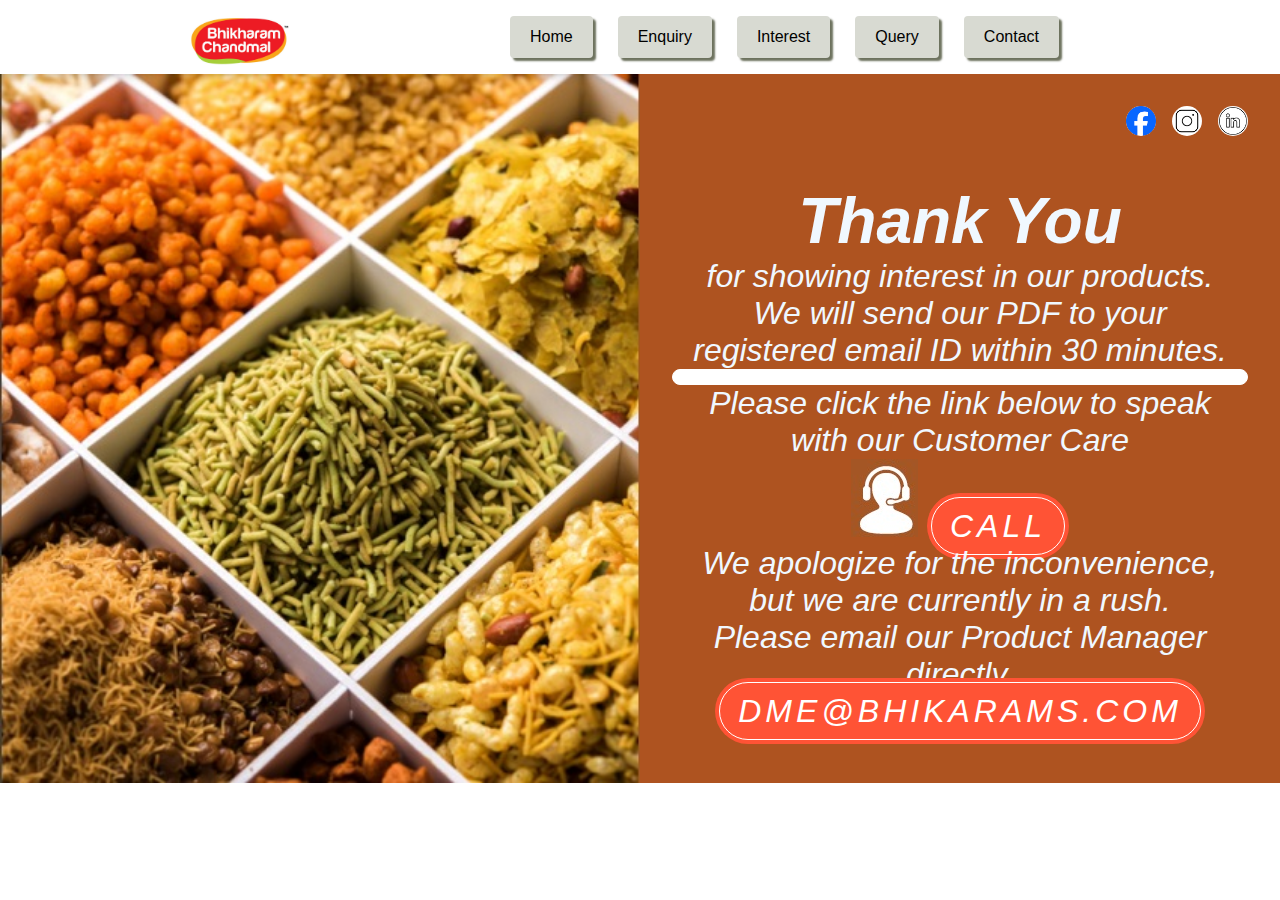
==== index.html @ 6e8d75cb ".." ====
<!DOCTYPE html>
<html lang="en">
  <head>
    <meta charset="UTF-8" />
    <meta name="viewport" content="width=device-width, initial-scale=1.0" />
    <link
      href="https://cdn.jsdelivr.net/npm/bootstrap@5.3.2/dist/css/bootstrap.min.css"
      rel="stylesheet"
      integrity="sha384-T3c6CoIi6uLrA9TneNEoa7RxnatzjcDSCmG1MXxSR1GAsXEV/Dwwykc2MPK8M2HN"
      crossorigin="anonymous"
    />
    <link
      rel="stylesheet"
      href="https://cdn.jsdelivr.net/npm/swiper@11/swiper-bundle.min.css"
    />
    <link rel="stylesheet" href="css/style.css" />
    <link rel="stylesheet" href="css/media.css" />
    <title>Bikaram Chandimal</title>
  </head>
  <body>
    <div class="header">
      <div class="logo">
        <a href="index.html">
          <img src="./Images/Bikaram chandmal.jpeg" alt=""
        /></a>
      </div>
      <nav class="nav">
        <a class="nav__link" href="./index.html">Home</a>
        <a class="nav__link" href="./page 2.html">Enquiry</a>
        <a class="nav__link" href="./page 3.html">Interest</a>
        <a class="nav__link" href="./page 4.html">Query</a>
        <a class="nav__link" href="./page 5.html">Contact</a>
      </nav>
    </div>
    <section class="section section-hero">
      <div class="hero-left">
        <img src="./Images/Basic.jpg" alt="" />
      </div>
      <div class="hero-right">
        <div class="hero-right_img">
          <img src="./Images/Fb.png" alt="" img height="30px" width="30px" />
          <img
            src="./Images/insta.png"
            alt=""
            img
            height="30px"
            width="30px"
            border-radius="30px"
          />
          <img
            src="./Images/linkedin.png"
            alt=""
            img
            height="30px"
            width="30px"
          />
        </div>
        <div class="hero-right--content">
          <h1>Thank You</h1>
          <p class="subtext">
            for showing interest in our products.<br />
            We will send our PDF to your<br />
            registered email ID within 30 minutes.
          </p>
          <hr class="thick-line" color="white" />
          <p class="cta-text">
            Please click the link below to speak<br />
            with our Customer Care
          </p>
          <img src="./Images/headphone.jpg" alt="" />
          <a href="+917278160687" class="button-cta">call</a>
          <p>
            We apologize for the inconvenience,<br />
            but we are currently in a rush.
            <br />
            Please email our Product Manager directly.
          </p>
          <a href="mailto:dme@bhikarams.com" class="button-cta">
            dme@bhikarams.com
          </a>
        </div>
      </div>
    </section>
    <script
      src="https://cdn.jsdelivr.net/npm/bootstrap@5.3.2/dist/js/bootstrap.bundle.min.js"
      integrity="sha384-C6RzsynM9kWDrMNeT87bh95OGNyZPhcTNXj1NW7RuBCsyN/o0jlpcV8Qyq46cDfL"
      crossorigin="anonymous"
    ></script>
    <script src="https://cdn.jsdelivr.net/npm/swiper@11/swiper-bundle.min.js"></script>
    <script src="./index.js"></script>
  </body>
</html>
---- css/style.css ----
.header{
  display: flex;
  justify-content: space-evenly;
}
.logo img{
  display: block;
  top: 15px;
  position: relative;
  width: 100px;
  height: 50px;
}
.nav {
  gap: 25px;
  padding: 1em 2em;
  display: flex;
  justify-content: space-around;
  background-color: #ffffff;
}

.nav .nav__link {
  color: currentColor;
  display: inline-block;
  padding: 0.75em 1.25em;
  font-weight: 500;
  text-decoration: none;
  background-color: #d8dad2;
  border-radius: 4px;
  box-shadow: 3px 3px 2px #6d725e;
}

.button-cta {
  background-color: #ff5335;
  color: white;
  text-transform: uppercase;
  font-weight: 500;
  letter-spacing: 4px;
  padding: 15px 23px !important;
  height: auto !important;
  border-radius: 45px !important;
  width: max-content !important;
  border: none;
  outline: 1px solid white !important;
  outline-offset: -5px !important;
  text-decoration: none;
}

* {
  margin: 0;
  padding: 0;
  box-sizing: inherit;
}

body {
  font-family: Arial, Helvetica, sans-serif;
  box-sizing: border-box;
}

.section {
  padding: 3rem 5rem;
}

.section-hero {
  background-color: #ae5320;
  padding: 0;
  display: grid;
  grid-template-columns: repeat(2, 1fr);
}
.hero-right {
  display: flex;
  flex-direction: column;
}
.hero-right_img {
  display: flex;
  gap: 1em;
  top: 1em;
  margin-left: auto;
}
.hero-right_img img {
  height: 30px;
  width: 30px;
  border-radius: 30px;
}
.hero-right--content {
  color: aliceblue;
  font-size: 2em;
  text-align: center;
  font-style: italic;
  margin-top: 1.5em;
}
.section-hero .hero-left img {
  display: block;
  width: 100%;
  height: auto;
}
.section-hero .hero-right {
  padding: 2rem 2rem;
}

.form {
  background-color: #141a3e;
  border-radius: 8px;
  border: 2px solid white;
  max-width: 400px;
  padding: 2rem 1rem 4rem 1rem;
  position: relative;
  color: aliceblue;
  text-align: left;
}
.form h2 {
  text-align: center;
  color: white;
  font-weight: 700;
  text-transform: uppercase;
  font-size: 1.5rem;
  margin-bottom: 1rem;
}
.form--content {
  display: flex;
  flex-direction: column;
  gap: 0.8rem;
}
.form--content__field label {
  display: block;
  color: white;
  font-size: 1rem;
  margin-bottom: 0.4rem;
}
.form--content__field input,
.form--content__field textarea {
  display: block;
  border-radius: 5px;
  outline: none;
  border: none;
  height: 27.5px;
  padding: 4px 6px;
  width: 100%;
}
.form--content__field input[type="submit"] {
  margin: 0 auto;
  position: absolute;
  bottom: 0;
  left: 50%;
  transform: translate(-50%, 50%);
}

.above-form .above-form_img {
  display: block;
  width: 100%;
  height: auto;
}

.section-main {
  background-color: #1c295a;
  display: grid;
  grid-template-columns: 2fr 1fr;
}

.main-right {
  display: flex;
  flex-direction: column;
  gap: 50px;
}

.main-right .main-right--card {
  background-color: #141a3e;
  border-radius: 8px;
  border: 2px solid white;
  max-width: 400px;
  padding: 2rem 1rem 4rem 1rem;
  position: relative;
  color: aliceblue;
  text-align: center;
}

.main-right--card .button-cta {
  margin: 0 auto;
  position: absolute;
  bottom: 0;
  left: 50%;
  transform: translate(-50%, 50%);
}

.left__text h1 {
  color: rgb(248, 173, 12);
  font-size: 4em;
}
.left__text p.undertextx span {
  color: aliceblue;
  font-size: 2em;
}
.left__text h2 {
  color: rgb(248, 173, 12);
  font-size: 2em;
}
.left__text p {
  color: aliceblue;
  font-size: 1.2em;
}
.left__text span {
  color: aliceblue;
  font-size: 5em;
}
.left__text h3 {
  color: rgb(248, 173, 12);
  font-size: 2em;
}
.left__text h4 {
  color: rgb(248, 173, 12);
  font-size: 2em;
}
.left__text h5 {
  color: rgb(248, 173, 12);
  font-size: 2em;
}
.left__text h6 {
  color: rgb(248, 173, 12);
  font-size: 2em;
}
.contact_left_left h2 {
  color: aliceblue;
  margin-left: 2em;
}

.contact_right h2 {
  color: aliceblue;
  margin-top: 2em;
  margin-right: 4em;
  gap: 0;
}

.section-contact {
  background-color: #ae5320;
  gap: 5em;
  display: grid;
  grid-template-columns: 1fr 1fr;
}
.section-contact .contact_left_left .button-cta {
  margin-top: -1em;
  margin-left: 35em;
}
.section-contact .contact_right .button-cta {
  margin-left: -15em;
  background: rgb(25, 7, 146);
  margin-bottom: -1em;
}

hr {
  background-color: white;
  height: 0.5em;
  width: auto;
  border-radius: 50px;
  justify-content: center;
}
.section-slider .partner-img {
  height: 50px;
}
.section-slider .partner-img img {
  display: block;
  height: 100%;
  width: auto;
  margin: 0 auto;
}

.section-grey {
  background-color: #5a5857;
  padding: 0;
  display: grid;
  grid-template-columns: repeat(2, 1fr);
}
.grey-right--content {
  color: aliceblue;
  font-size: 2em;
  text-align: center;
  font-style: italic;
  margin-top: 2em;
}
.grey-right {
  display: flex;
  flex-direction: column;
}
.section-grey .grey-left img {
  display: block;
  width: 100%;
  height: auto;
}

.section-grey .grey-right {
  padding: 2rem 2rem;
}
.grey-right_img {
  display: flex;
  gap: 1em;
  top: 1em;
  margin-left: auto;
}

.section-torquise {
  background-color: #1a3e44;
  padding: 0;
  display: grid;
  grid-template-columns: repeat(2, 1fr);
}
.torquise-right--content {
  color: aliceblue;
  font-size: 0.85em;
  text-align: center;
  margin-top: 1.5em;
}
.torquise-right--content ul {
  list-style-image: url("../Images/arrow.jpg");
  margin-left: 2rem;
}
.torquise-right--content p {
  font-size: 1.6em;
  color: aliceblue;
  text-align: left;
  font-style: normal;
  margin-right: 2rem;
  padding: 0.1em 0.2em 0.1em;
}
.section-torquise .torquise-left img {
  display: block;
  width: 100%;
  height: auto;
}
.blue-right_img img {
  border-radius: 30px;
}
.blue-right {
  display: flex;
  flex-direction: column;
}
.section-blue {
  background-color: #0c1264;
  padding: 0;
  display: grid;
  grid-template-columns: repeat(2, 1fr);
}

.section-blue .blue-left img {
  display: block;
  width: 100%;
  height: auto;
}
.section-blue .blue-right {
  padding: 2rem 2rem;
}
.blue-right_img {
  display: flex;
  gap: 1em;
  top: 1em;
  margin-left: auto;
}

.blue-right-main .form--content {
  margin-top: 3em;
  margin-left: 1em;
  margin-right: 2em;
}
.blue-right-main .button-cta {
  background: rgb(233, 76, 71);
  margin: 0 auto;
  margin-top: 1em;
}
---- css/media.css ----
/* page 1 */
@media only screen and (max-width: 768px) {
  .section-hero {
    flex-direction: column;
  }
}

@media (max-width: 500px){
  .logo img {
    display: block;
    top: 15px;
    position: relative;
    width: 100px;
    height: 100px;
    left: 12px;
}
}
@media only screen and (max-width: 600px) {
  body {
    font-size: 14px;
  }

  .section {
    padding: 1rem 1.5rem;
  }

  .hero-right_img {
    display: flex;
    justify-content: space-around;
    margin-top: 10px;
  }
  .hero-right_img img {
    height: 30px;
    width: 30px;
    border-radius: 30px;
  }
  .hero-right--content .button-cta {
    font-size: large;
    margin: auto;
  }
  .section-hero {
    display: block;
  }
}
/* page 1 */
/* page 2 */
@media only screen and (max-width: 600px) {
  .section-main {
    display: block;
  }

  .above-form {
    text-align: center;
  }

  .above-form-img img {
    max-width: 100%;
  }

  @media only screen and (max-width: 768px) {
    .above-form {
      text-align: left;
    }
  }

  .left__text h1 {
    font-size: 2.5em;
  }
}
/* page 2 */
/* page 3 */
@media only screen and (max-width: 600px) {
  body {
    font-size: 14px;
  }

  .section-grey {
    padding: 1rem 1.5rem;
    display: block;
  }
}
.grey-right_img {
  display: flex;
  justify-content: space-around;
  margin-top: 10px;
}

.grey-right_img img {
  height: 30px;
  width: 30px;
  border-radius: 30px;
}
@media only screen and (max-width: 600px) {
  .section-contact .section_left {
    background-color: #ae5320;
    display: grid;
    grid-template-columns: 1fr 1fr;
  }
  .section-contact .contact_left_left .button-cta {
    margin-left: 11em;
    margin-top: 0.7em;
  }
  .contact_right h2 {
    padding-left: 2em;
  }
  .section-contact .contact_right .button-cta {
    margin-left: 9em;
  }
  .section-contact {
    display: flex;
    justify-content: space-between;
  }

  @media only screen and (max-width: 600px) {
    .section-contact {
      gap: 2em;
      flex-direction: column;
    }
  }
}
/* page 3 */
/* page 4 */
@media only screen and (max-width: 600px) {
  .section-torquise {
    padding: 1rem 1.5rem;
    display: block;
  }
}
@media only screen and (max-width: 600px) {
  .section-torquise {
    flex-direction: column;
  }
  .torquise-right--content .button-cta {
    font-size: 0.3em;
    width: fit-content;
  }

  .torquise-left,
  .torquise-right--content {
    width: 100%;
  }
}
/* page 4 */
/* page 5 */
@media only screen and (max-width: 600px) {
  .section-blue {
    padding: 1rem 1.5rem;
    display: block;
  }
}
@media only screen and (max-width: 600px) {
  .section-blue {
    flex-direction: column;
  }
  .blue-right-main .button-cta {
    margin-top: 1em;
  }

  .blue-left,
  .blue-right--content {
    width: 100%;
  }
}

@media only screen and (max-width: 600px) {
  .blue-right_img {
    display: flex;
    justify-content: space-around;
    margin-top: 10px;
  }

  .blue-right_img img {
    height: 30px;
    width: 30px;
    border-radius: 30px;
  }
}

@media only screen and (max-width: 600px) {
  .blue-right-main {
    justify-content: flex-start;
  }
}
/* page 5 */
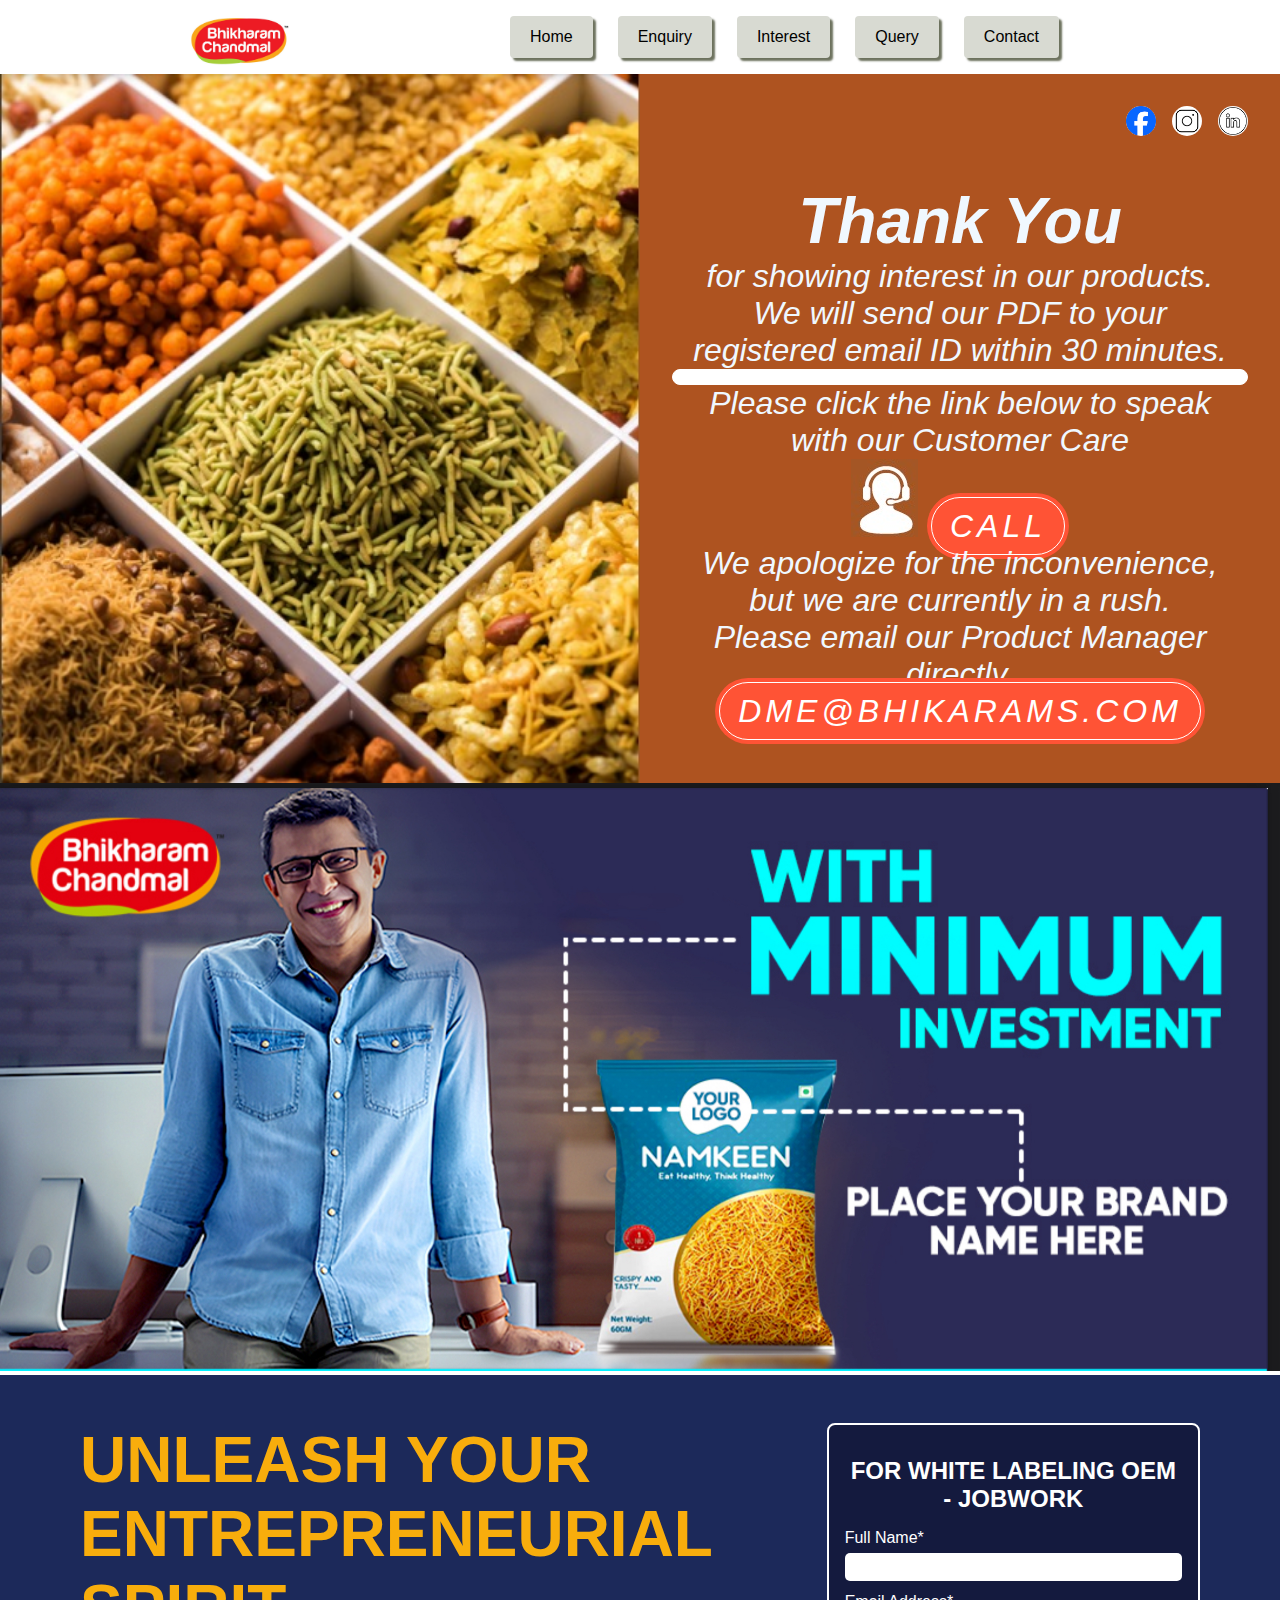
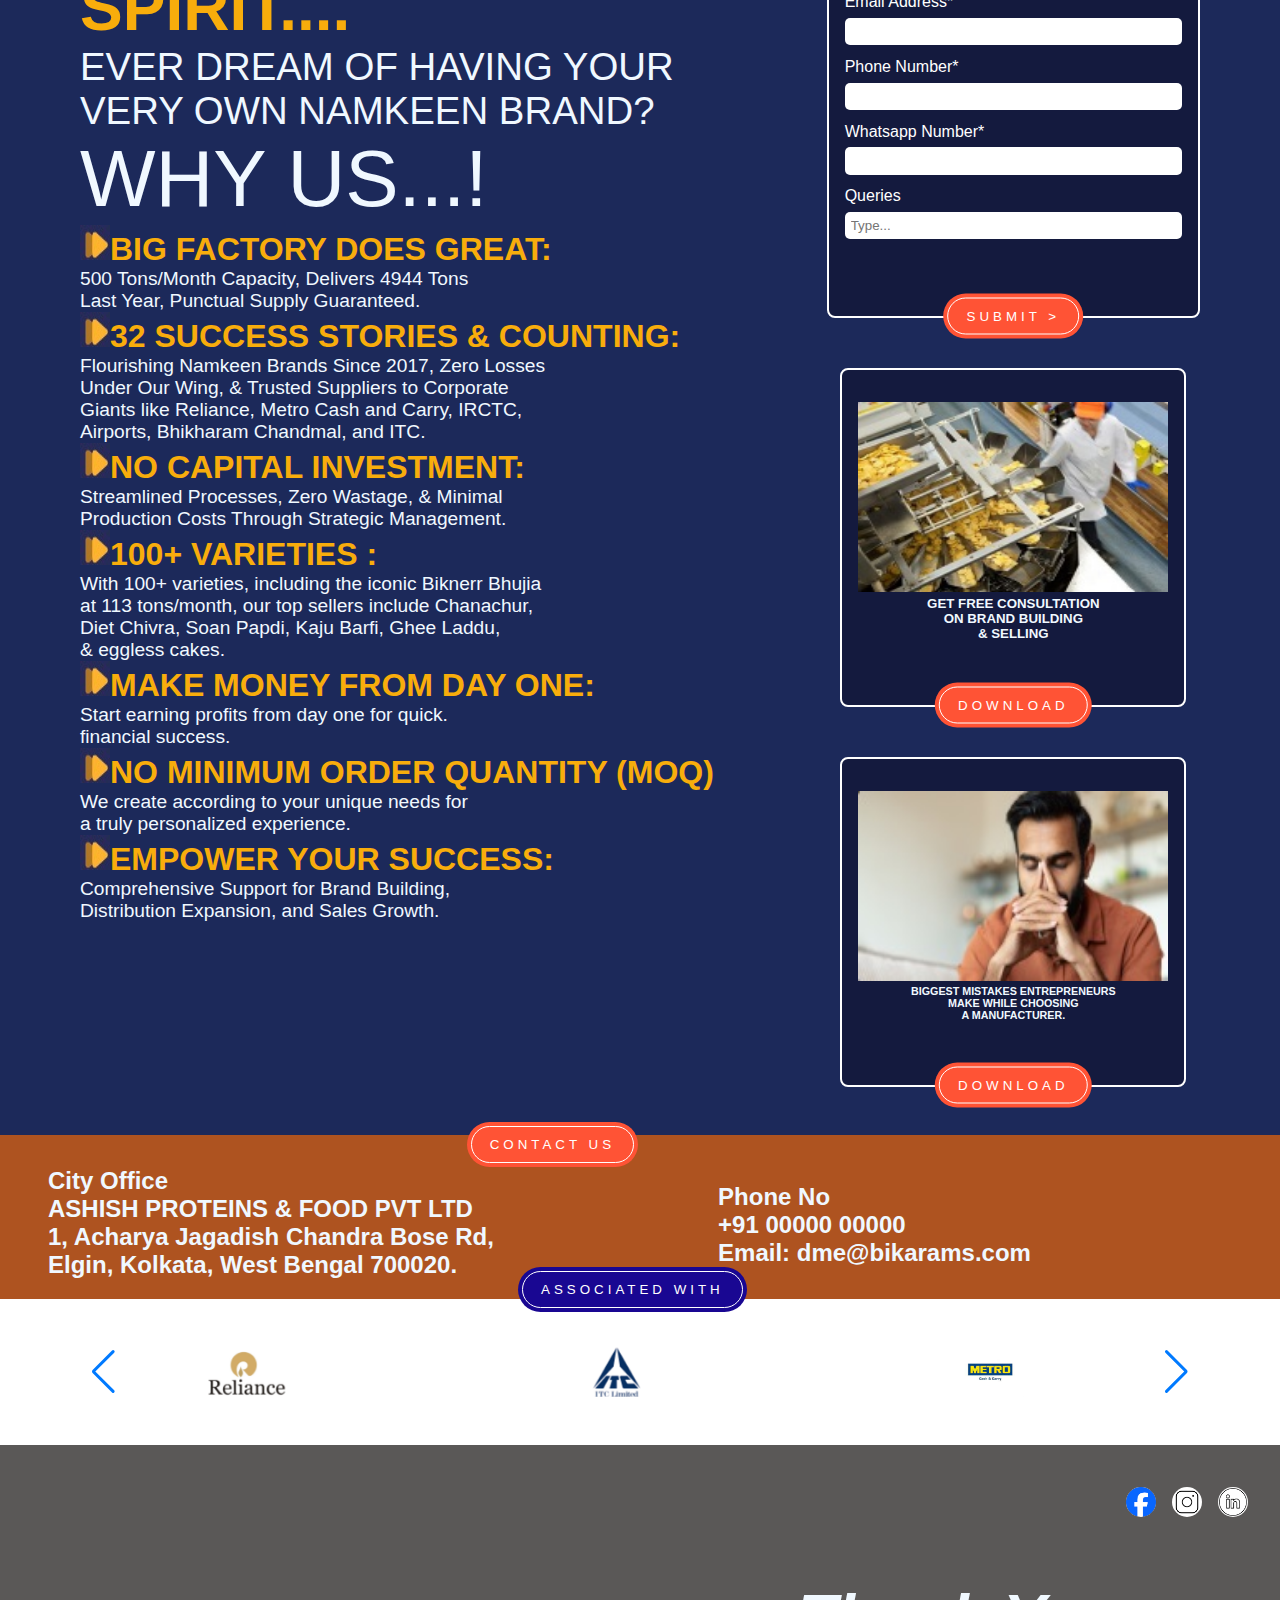
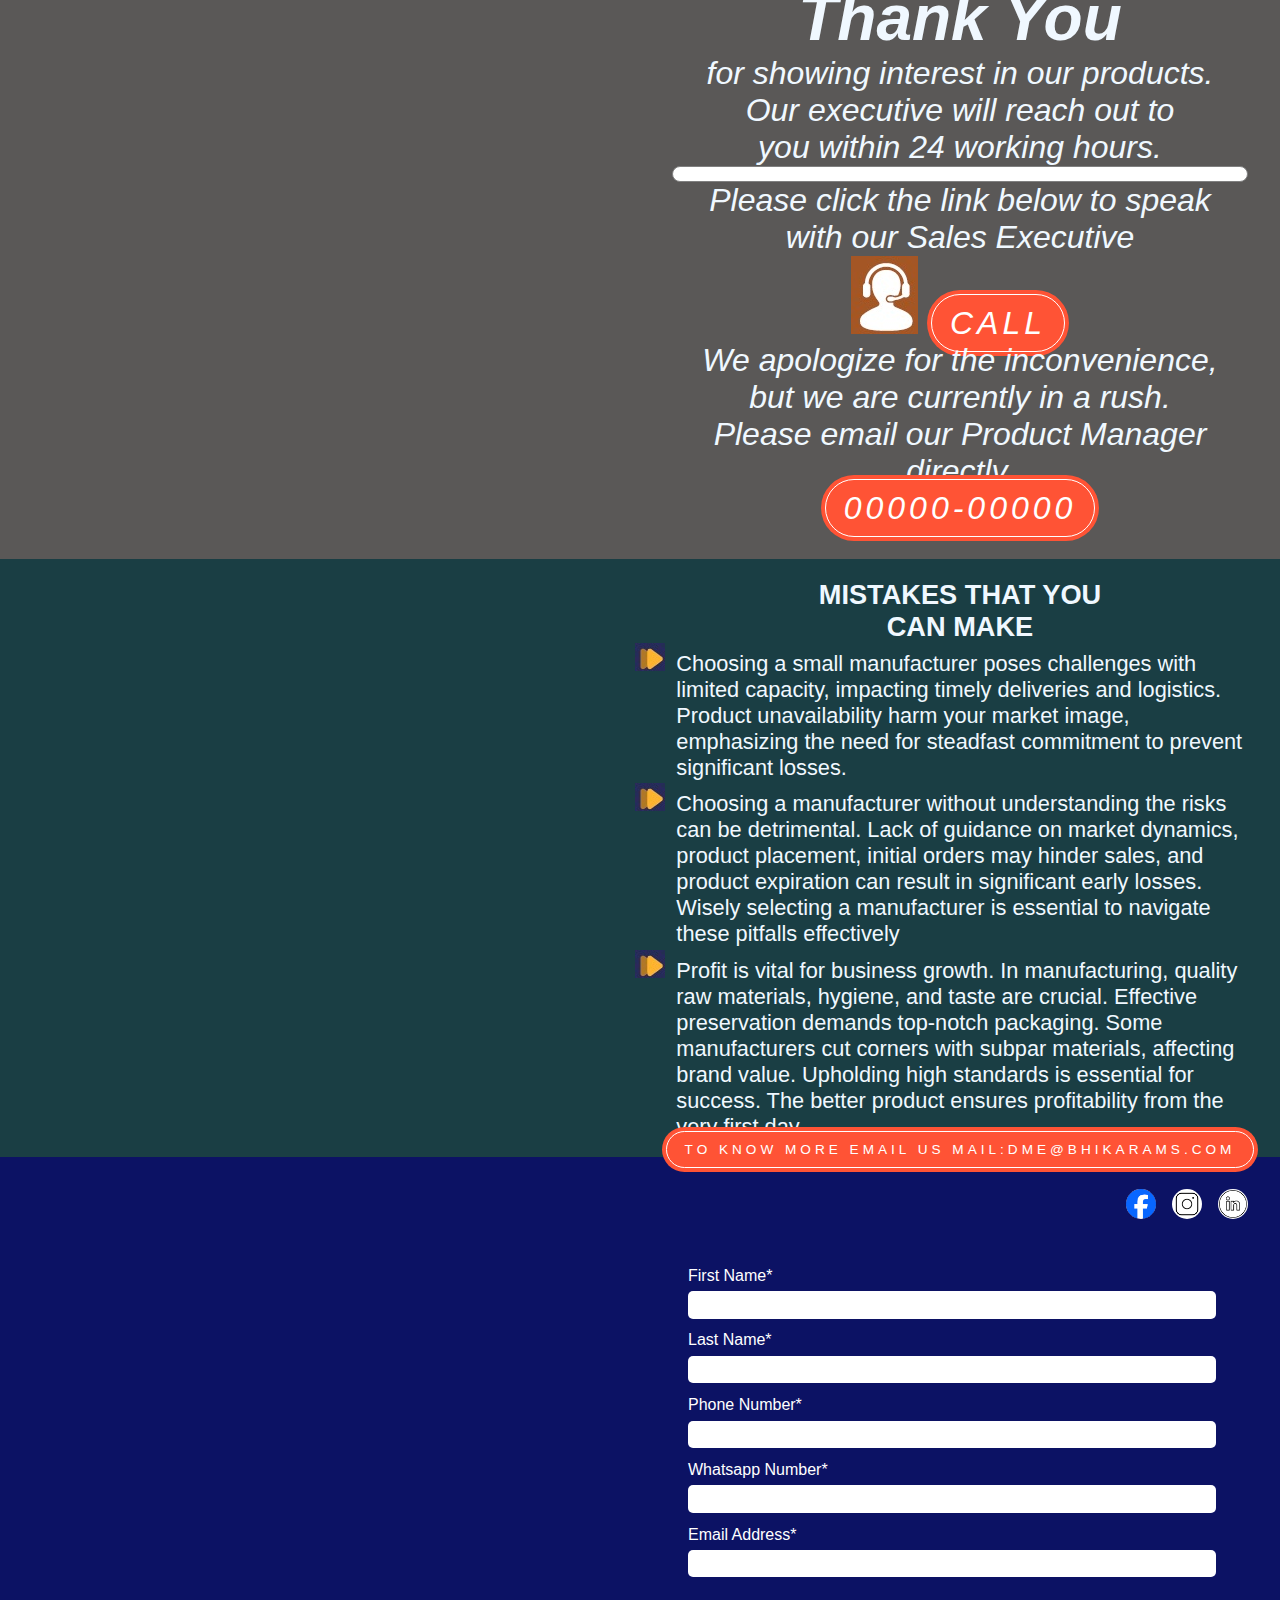
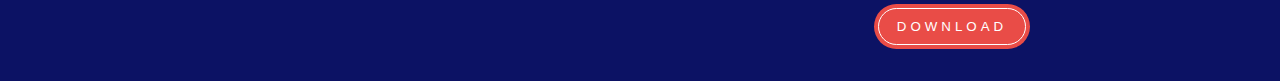
==== commit 348ede02: "." ====
--- a/index.html
+++ b/index.html
@@ -26,10 +26,10 @@
       </div>
       <nav class="nav">
         <a class="nav__link" href="./index.html">Home</a>
-        <a class="nav__link" href="./page 2.html">Enquiry</a>
-        <a class="nav__link" href="./page 3.html">Interest</a>
-        <a class="nav__link" href="./page 4.html">Query</a>
-        <a class="nav__link" href="./page 5.html">Contact</a>
+        <a class="nav__link" href="#enquiry">Enquiry</a>
+        <a class="nav__link" href="#interest">Interest</a>
+        <a class="nav__link" href="#query">Query</a>
+        <a class="nav__link" href="#contact">Contact</a>
       </nav>
     </div>
     <section class="section section-hero">
@@ -81,6 +81,427 @@
         </div>
       </div>
     </section>
+    <section class="above-form" id="enquiry">
+      <div class="above-form-img">
+        <img src="./Images/above form.jpg" />
+      </div>
+    </section>
+    <section class="section section-main">
+      <div class="left__text main-left">
+        <h1>
+          UNLEASH YOUR <br />
+          ENTREPRENEURIAL <br />
+          SPIRIT....
+        </h1>
+        <p class="undertextx">
+          <span>
+            EVER DREAM OF HAVING YOUR<br />
+            VERY OWN NAMKEEN BRAND?<br
+          /></span>
+        </p>
+        <span>WHY US...!</span>
+        <h2>
+          <img
+            src="./Images/arrow.jpg"
+            alt=""
+            img
+            height="35px"
+            width="30px"
+          />BIG FACTORY DOES GREAT:
+        </h2>
+        <p class="undertext">
+          500 Tons/Month Capacity, Delivers 4944 Tons <br />
+          Last Year, Punctual Supply Guaranteed.
+        </p>
+        <h3>
+          <img
+            src="./Images/arrow.jpg"
+            alt=""
+            img
+            height="35px"
+            width="30px"
+          />32 SUCCESS STORIES & COUNTING:
+        </h3>
+        <p class="undertext">
+          Flourishing Namkeen Brands Since 2017, Zero Losses<br />
+          Under Our Wing, & Trusted Suppliers to Corporate<br />
+          Giants like Reliance, Metro Cash and Carry, IRCTC,<br />
+          Airports, Bhikharam Chandmal, and ITC.
+        </p>
+        <h4>
+          <img
+            src="./Images/arrow.jpg"
+            alt=""
+            img
+            height="35px"
+            width="30px"
+          />NO CAPITAL INVESTMENT:
+        </h4>
+        <p class="undertext">
+          Streamlined Processes, Zero Wastage, & Minimal<br />
+          Production Costs Through Strategic Management.
+        </p>
+        <h5>
+          <img
+            src="./Images/arrow.jpg"
+            alt=""
+            img
+            height="35px"
+            width="30px"
+          />100+ VARIETIES :
+        </h5>
+        <p class="undertext">
+          With 100+ varieties, including the iconic Biknerr Bhujia<br />
+          at 113 tons/month, our top sellers include Chanachur,<br />
+          Diet Chivra, Soan Papdi, Kaju Barfi, Ghee Laddu,<br />
+          & eggless cakes.
+        </p>
+        <h6>
+          <img
+            src="./Images/arrow.jpg"
+            alt=""
+            img
+            height="35px"
+            width="30px"
+          />MAKE MONEY FROM DAY ONE:
+        </h6>
+        <p class="undertext">
+          Start earning profits from day one for quick.<br />
+          financial success.
+        </p>
+        <h6>
+          <img
+            src="./Images/arrow.jpg"
+            alt=""
+            img
+            height="35px"
+            width="30px"
+          />NO MINIMUM ORDER QUANTITY (MOQ)
+        </h6>
+        <p class="undertext">
+          We create according to your unique needs for<br />
+          a truly personalized experience.
+        </p>
+        <h6>
+          <img
+            src="./Images/arrow.jpg"
+            alt=""
+            img
+            height="35px"
+            width="30px"
+          />EMPOWER YOUR SUCCESS:
+        </h6>
+        <p class="undertext">
+          Comprehensive Support for Brand Building,<br />
+          Distribution Expansion, and Sales Growth.
+        </p>
+      </div>
+      <div class="main-right">
+        <form action="POST" id="form" class="form">
+          <h2>for white labeling oem - jobwork</h2>
+          <div class="form--content">
+            <div class="form--content__field">
+              <label for="fullName">Full Name*</label>
+              <input required type="text" name="fullName" id="fullName" />
+            </div>
+            <div class="form--content__field">
+              <label for="email">Email Address*</label>
+              <input required type="email" name="email" id="email" />
+            </div>
+            <div class="form--content__field">
+              <label for="phoneNo">Phone Number*</label>
+              <input required type="tel" name="phoneNo" id="phoneNo" />
+            </div>
+            <div class="form--content__field">
+              <label for="whatsappNo">Whatsapp Number*</label>
+              <input required type="tel" name="whatsappNo" id="whatsappNo" />
+            </div>
+            <div class="form--content__field">
+              <label for="queries">Queries</label>
+              <input
+                type="tel"
+                name="queries"
+                id="queries"
+                placeholder="Type..."
+              />
+            </div>
+            <div class="form--content__field">
+              <input type="submit" value="submit >" class="button-cta" />
+            </div>
+          </div>
+        </form>
+        <div class="main-right--card">
+          <img
+            src="./Images/Process.jpg"
+            alt=""
+            img
+            height="190px"
+            width="310px"
+          />
+          <p class="undertexts"></p>
+          <h5>
+            GET FREE CONSULTATION <br />
+            ON BRAND BUILDING<br />
+            & SELLING
+          </h5>
+          <button class="button-cta">Download</button>
+        </div>
+        <div class="main-right--card">
+          <img
+            src="./Images/Mistake.jpg"
+            alt=""
+            img
+            height="190px"
+            width="310px"
+          />
+          <p class="undertext"></p>
+          <h6>
+            BIGGEST MISTAKES ENTREPRENEURS <br />
+            MAKE WHILE CHOOSING<br />
+            A MANUFACTURER.
+          </h6>
+          <button class="button-cta">Download</button>
+        </div>
+      </div>
+    </section>
+    <section class="section-contact">
+      <div class="contact_left_left">
+        <button href="+917278160687" class="button-cta">Contact us</button>
+        <h2>
+          City Office<br />
+          ASHISH PROTEINS & FOOD PVT LTD<br />
+          1, Acharya Jagadish Chandra Bose Rd,<br />
+          Elgin, Kolkata, West Bengal 700020.
+        </h2>
+      </div>
+      <div class="contact_right">
+        <h2>
+          Phone No <br />
+          +91 00000 00000<br />
+          Email: dme@bikarams.com
+        </h2>
+        <button class="button-cta">Associated with</button>
+      </div>
+    </section>
+    <section class="section section-slider">
+      <div
+        class="swiper swiper-initialized swiper-horizontal swiper-backface-hidden"
+      >
+        <div
+          class="swiper-wrapper"
+          id="swiper-wrapper-ffb18f911a82fdcd"
+          aria-live="polite"
+          style="
+            transition-duration: 0ms;
+            transform: translate3d(-396.333px, 0px, 0px);
+            transition-delay: 0ms;
+          "
+        >
+          <div
+            class="partner-img swiper-slide swiper-slide-prev"
+            role="group"
+            aria-label="1 / 4"
+            data-swiper-slide-index="0"
+            style="width: 396.333px"
+          >
+            <img src="Images/Bikaram chandmal.jpeg" alt="Bikaram Chandmal" />
+          </div>
+          <div
+            class="partner-img swiper-slide swiper-slide-active"
+            role="group"
+            aria-label="2 / 4"
+            data-swiper-slide-index="1"
+            style="width: 396.333px"
+          >
+            <img src="./Images/RELIANCE-LOGO.jpg" alt="RELIANCE" />
+          </div>
+          <div
+            class="partner-img swiper-slide swiper-slide-next"
+            role="group"
+            aria-label="3 / 4"
+            data-swiper-slide-index="2"
+            style="width: 396.333px"
+          >
+            <img src="Images/download.png" alt="ITC Limited" />
+          </div>
+          <div
+            class="partner-img swiper-slide"
+            role="group"
+            aria-label="4 / 4"
+            data-swiper-slide-index="3"
+            style="width: 396.333px"
+          >
+            <img src="Images/metro.jpg" alt="Metro" />
+          </div>
+        </div>
+        <div
+          class="swiper-button-prev"
+          tabindex="0"
+          role="button"
+          aria-label="Previous slide"
+          aria-controls="swiper-wrapper-ffb18f911a82fdcd"
+        ></div>
+        <div
+          class="swiper-button-next"
+          tabindex="0"
+          role="button"
+          aria-label="Next slide"
+          aria-controls="swiper-wrapper-ffb18f911a82fdcd"
+        ></div>
+        <span
+          class="swiper-notification"
+          aria-live="assertive"
+          aria-atomic="true"
+        ></span>
+      </div>
+    </section>
+    <section class="section section-grey" id="interest">
+      <div class="grey-left">
+        <img src="./Images/logo.jpg" alt="" />
+      </div>
+      <div class="grey-right">
+        <div class="grey-right_img">
+          <img
+            src="./Images/Fb.png"
+            alt=""
+            img
+            height="30px"
+            width="30px"
+            border-radius="30px"
+          />
+          <img
+            src="./Images/insta.png"
+            alt=""
+            img
+            height="30px"
+            width="30px"
+            border-radius="30px"
+          />
+          <img
+            src="./Images/linkedin.png"
+            alt=""
+            img
+            height="30px"
+            width="30px"
+            border-radius="30px"
+          />
+        </div>
+        <div class="grey-right--content">
+          <h1>Thank You</h1>
+          <p class="subtext">
+            for showing interest in our products.<br />
+            Our executive will reach out to<br />
+            you within 24 working hours.
+          </p>
+          <hr noshade="noshade" />
+          <p class="cta-text">
+            Please click the link below to speak<br />
+            with our Sales Executive
+          </p>
+          <img src="./Images/headphone.jpg" alt="" />
+          <a href="+91-7278160687" class="button-cta">call</a>
+          <p>
+            We apologize for the inconvenience,<br />
+            but we are currently in a rush.
+            <br />
+            Please email our Product Manager directly.
+          </p>
+          <a href="00000-00000" class="button-cta"> 00000-00000 </a>
+        </div>
+      </div>
+    </section>
+    <section class="section section-torquise" id="query">
+      <div class="torquise-left">
+        <img src="./Images/working.jpg" alt="" />
+      </div>
+      <div class="torquise-right--content">
+        <h1>MISTAKES THAT YOU <br />CAN MAKE</h1>
+        <ul>
+          <li>
+            <p>
+              Choosing a small manufacturer poses challenges with limited
+              capacity, impacting timely deliveries and logistics. Product
+              unavailability harm your market image, emphasizing the need for
+              steadfast commitment to prevent significant losses.
+            </p>
+          </li>
+          <li>
+            <p>
+              Choosing a manufacturer without understanding the risks can be
+              detrimental. Lack of guidance on market dynamics, product
+              placement, initial orders may hinder sales, and product expiration
+              can result in significant early losses. Wisely selecting a
+              manufacturer is essential to navigate these pitfalls effectively
+            </p>
+          </li>
+          <li>
+            <p>
+              Profit is vital for business growth. In manufacturing, quality raw
+              materials, hygiene, and taste are crucial. Effective preservation
+              demands top-notch packaging. Some manufacturers cut corners with
+              subpar materials, affecting brand value. Upholding high standards
+              is essential for success. The better product ensures profitability
+              from the very first day.
+            </p>
+          </li>
+        </ul>
+        <a href="mailto:dme@bhikarams.com" class="button-cta">
+          To know more email us Mail:dme@bhikarams.com
+        </a>
+      </div>
+    </section>
+    <section class="section section-blue" id="contact">
+      <div class="blue-left">
+        <img src="./Images/checking.jpg" alt="" />
+      </div>
+      <div class="blue-right">
+        <div class="blue-right_img">
+          <img src="./Images/Fb.png" alt="" img height="30px" width="30px" />
+          <img
+            src="./Images/insta.png"
+            alt=""
+            img
+            height="30px"
+            width="30px"
+            border-radius="30px"
+          />
+          <img
+            src="./Images/linkedin.png"
+            alt=""
+            img
+            height="30px"
+            width="30px"
+          />
+        </div>
+        <div class="blue-right-main">
+          <form action="POST" id="form" class="open_form">
+            <div class="form--content">
+              <div class="form--content__field">
+                <label for="fullName">First Name*</label>
+                <input required type="text" name="fullName" id="fullName" />
+              </div>
+              <div class="form--content__field">
+                <label for="fullName">Last Name*</label>
+                <input required type="text" name="fullName" id="fullName" />
+              </div>
+              <div class="form--content__field">
+                <label for="phoneNo">Phone Number*</label>
+                <input required type="tel" name="phoneNo" id="phoneNo" />
+              </div>
+              <div class="form--content__field">
+                <label for="whatsappNo">Whatsapp Number*</label>
+                <input required type="tel" name="whatsappNo" id="whatsappNo" />
+              </div>
+              <div class="form--content__field">
+                <label for="email">Email Address*</label>
+                <input required type="email" name="email" id="email" />
+              </div>
+              <button class="button-cta">Download</button>
+            </div>
+          </form>
+        </div>
+      </div>
+    </section>
     <script
       src="https://cdn.jsdelivr.net/npm/bootstrap@5.3.2/dist/js/bootstrap.bundle.min.js"
       integrity="sha384-C6RzsynM9kWDrMNeT87bh95OGNyZPhcTNXj1NW7RuBCsyN/o0jlpcV8Qyq46cDfL"
--- a/css/style.css
+++ b/css/style.css
@@ -148,6 +148,9 @@
   width: 100%;
   height: auto;
 }
+  .above-form-img img{
+    width: 100%;
+  }
 
 .section-main {
   background-color: #1c295a;
@@ -159,6 +162,7 @@
   display: flex;
   flex-direction: column;
   gap: 50px;
+  align-items: center;
 }
 
 .main-right .main-right--card {
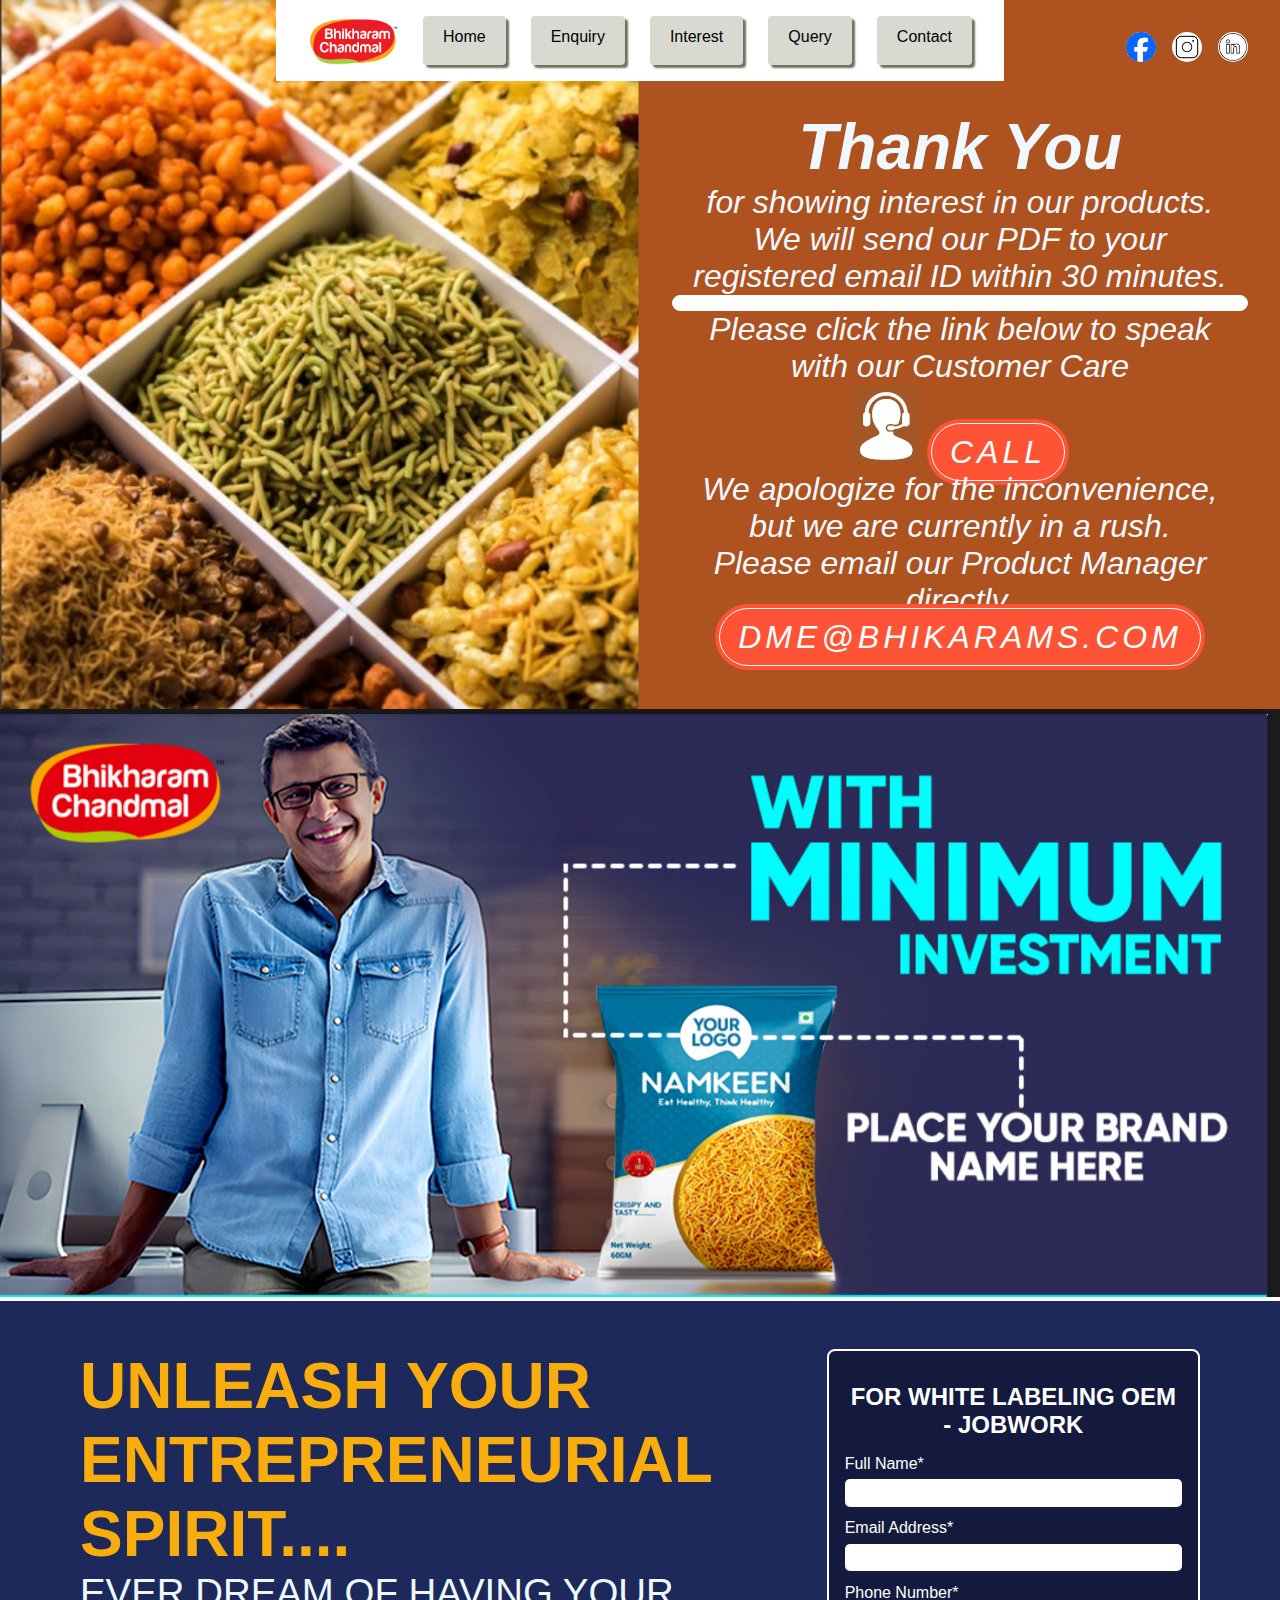
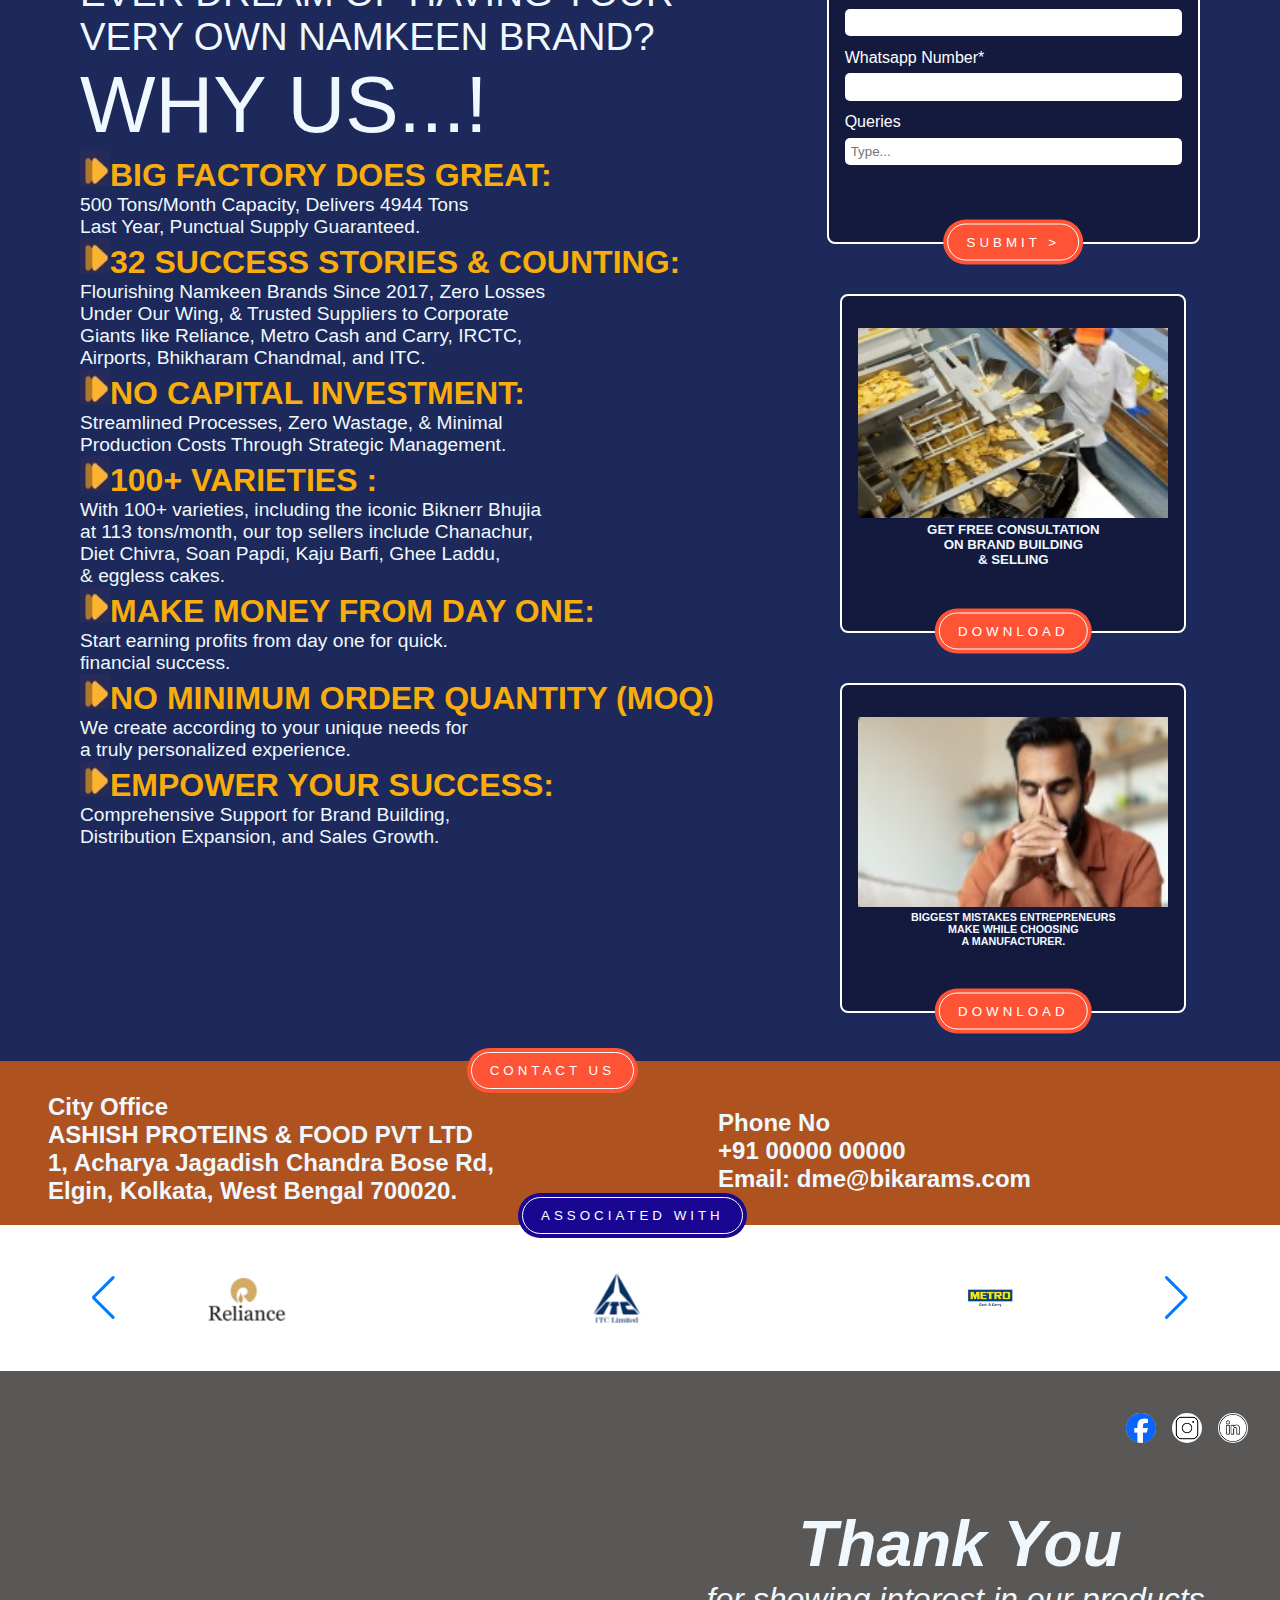
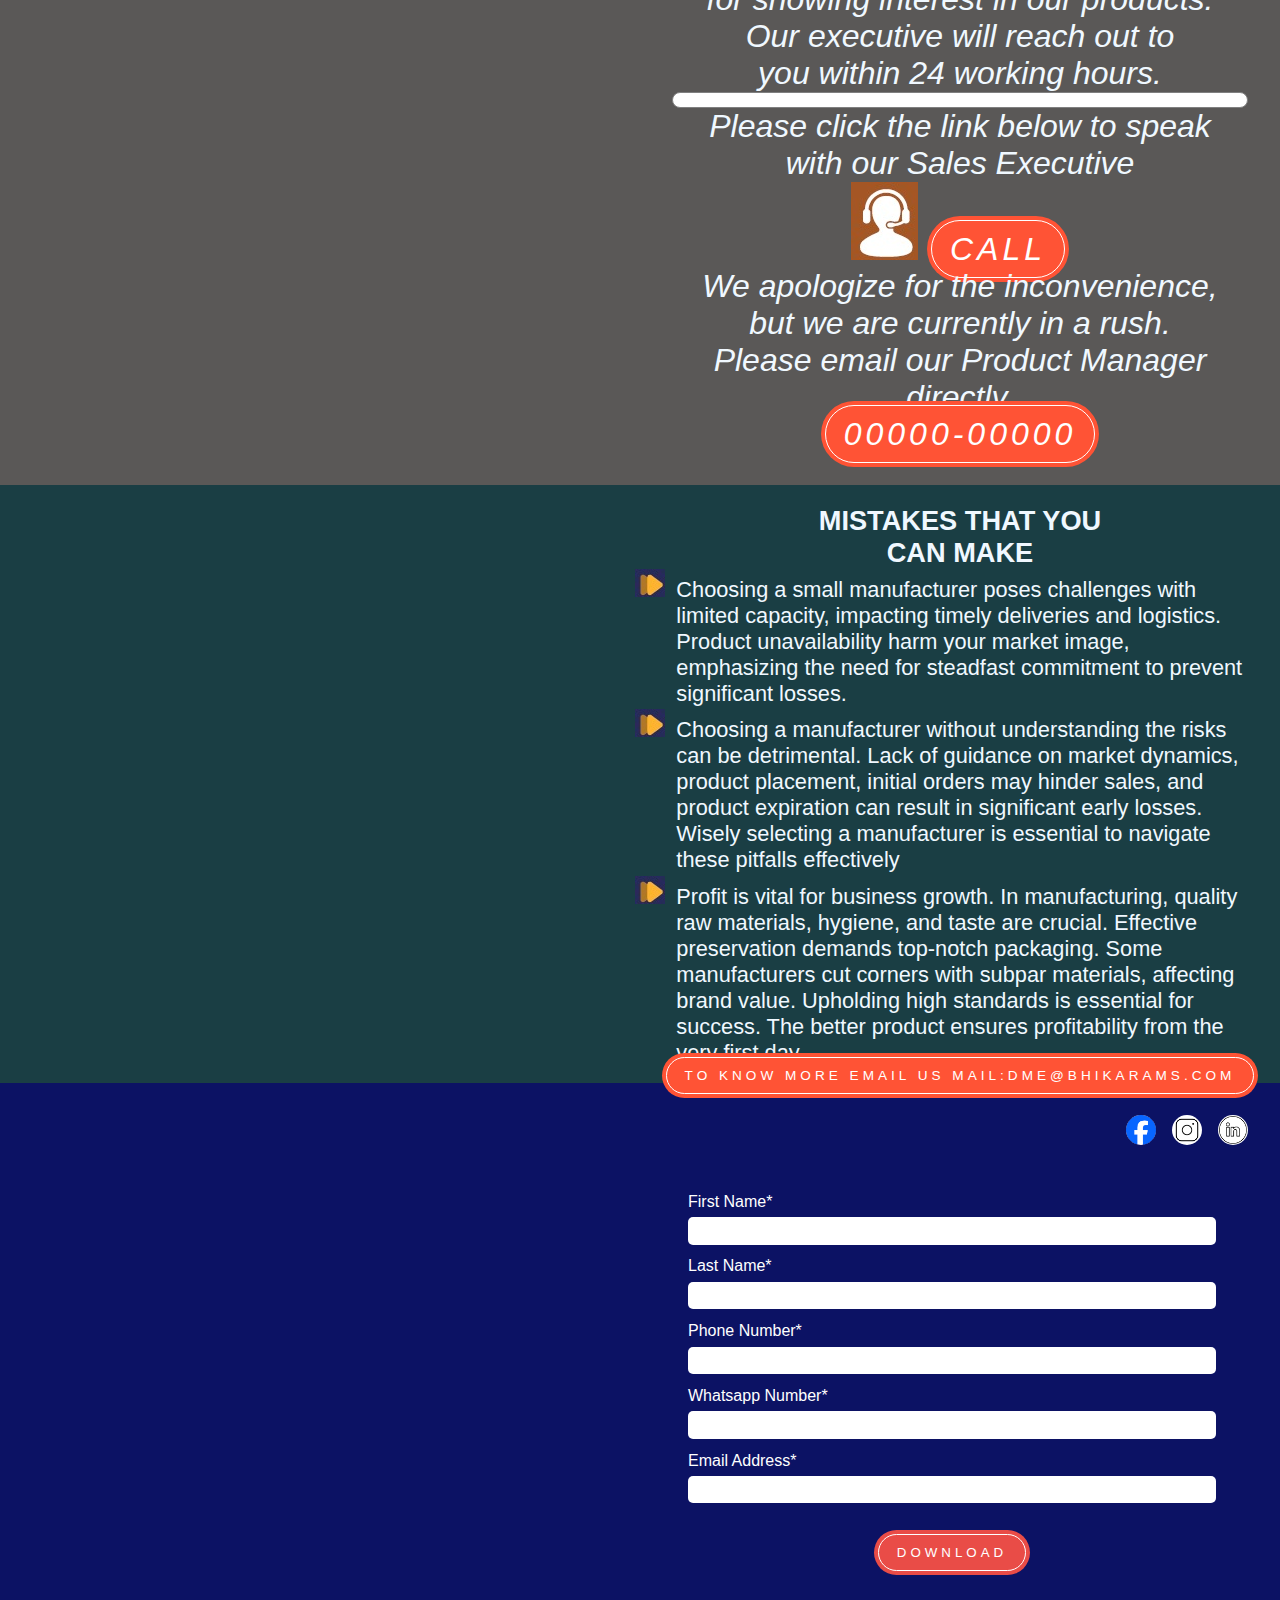
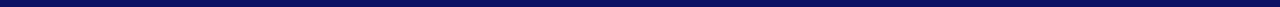
==== commit 57599bd2: "." ====
--- a/index.html
+++ b/index.html
@@ -19,12 +19,8 @@
   </head>
   <body>
     <div class="header">
-      <div class="logo">
-        <a href="index.html">
-          <img src="./Images/Bikaram chandmal.jpeg" alt=""
-        /></a>
-      </div>
       <nav class="nav">
+        <img src="./Images/Bikaram chandmal.jpeg" alt="" />
         <a class="nav__link" href="./index.html">Home</a>
         <a class="nav__link" href="#enquiry">Enquiry</a>
         <a class="nav__link" href="#interest">Interest</a>
--- a/css/style.css
+++ b/css/style.css
@@ -10,11 +10,17 @@
   height: 50px;
 }
 .nav {
+  position: fixed;
   gap: 25px;
   padding: 1em 2em;
   display: flex;
   justify-content: space-around;
   background-color: #ffffff;
+  z-index: 1;
+
+  img{
+    width: 90px;
+  }
 }
 
 .nav .nav__link {
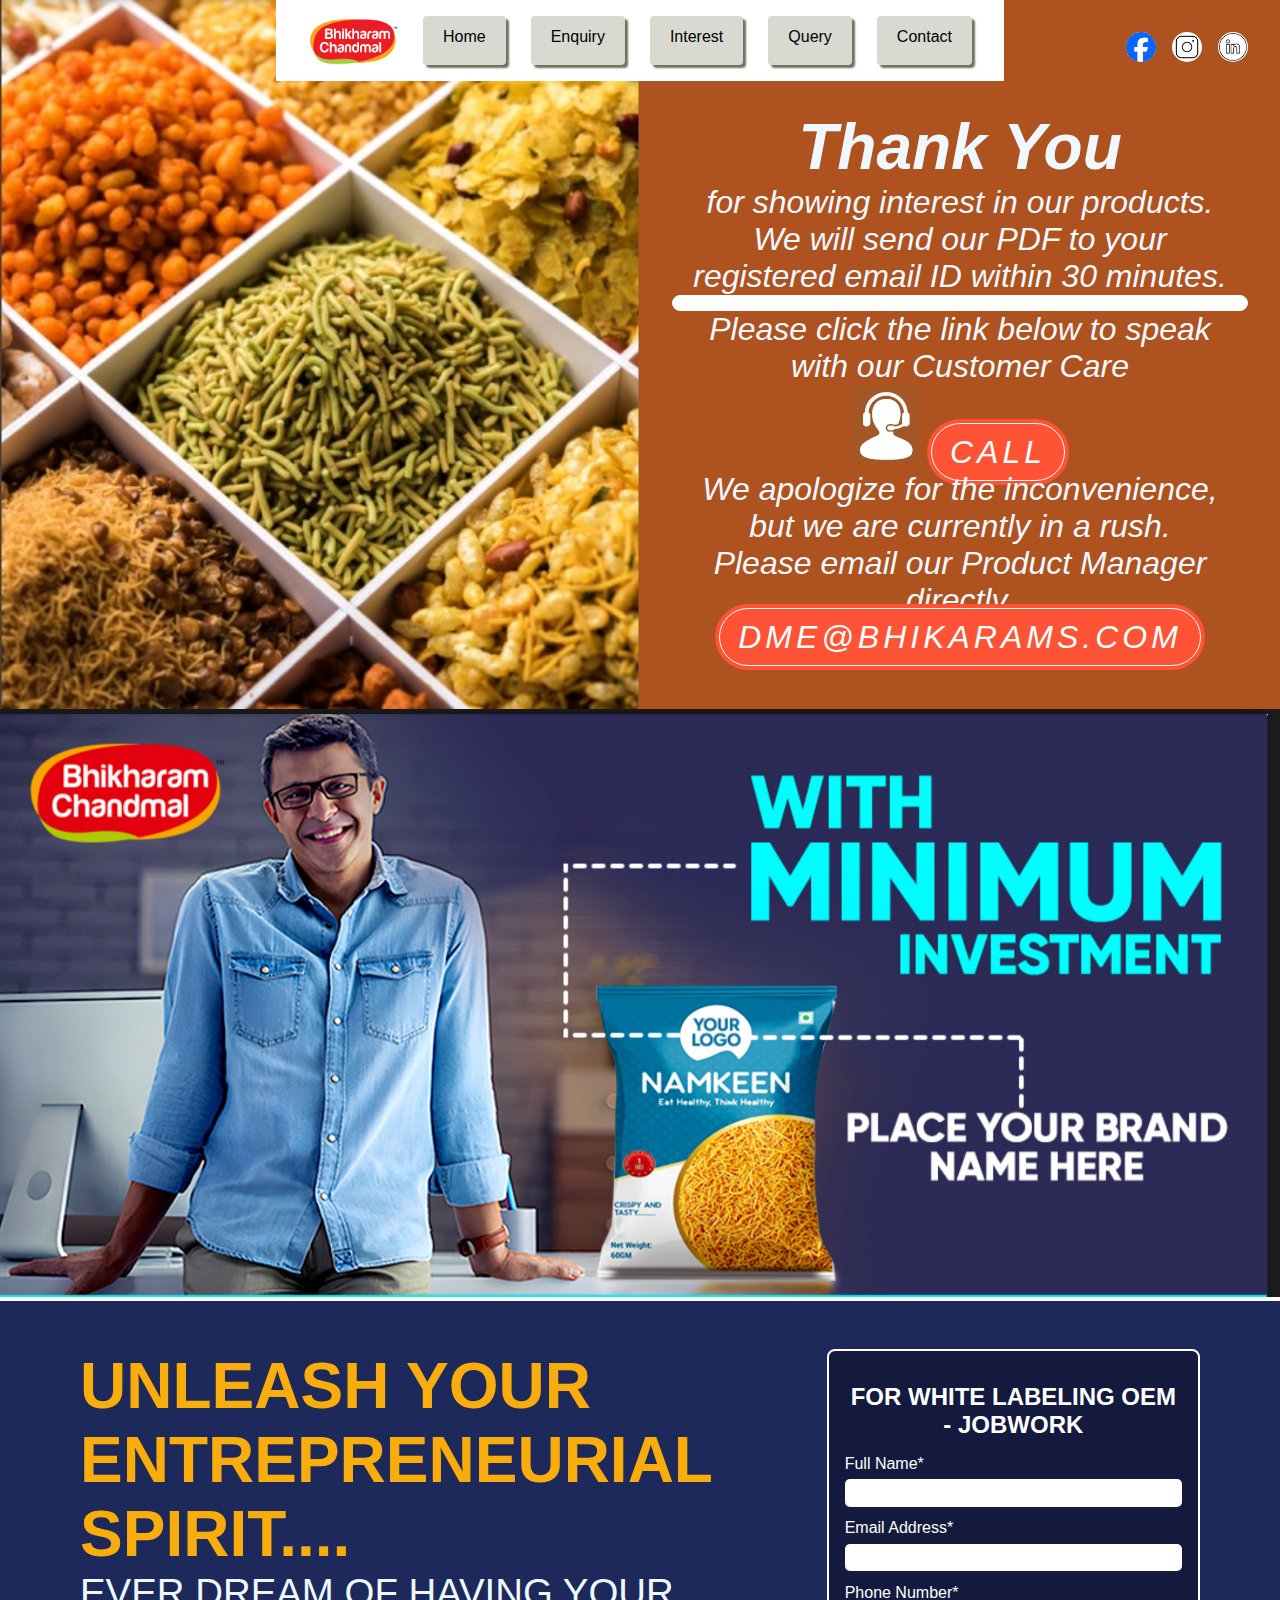
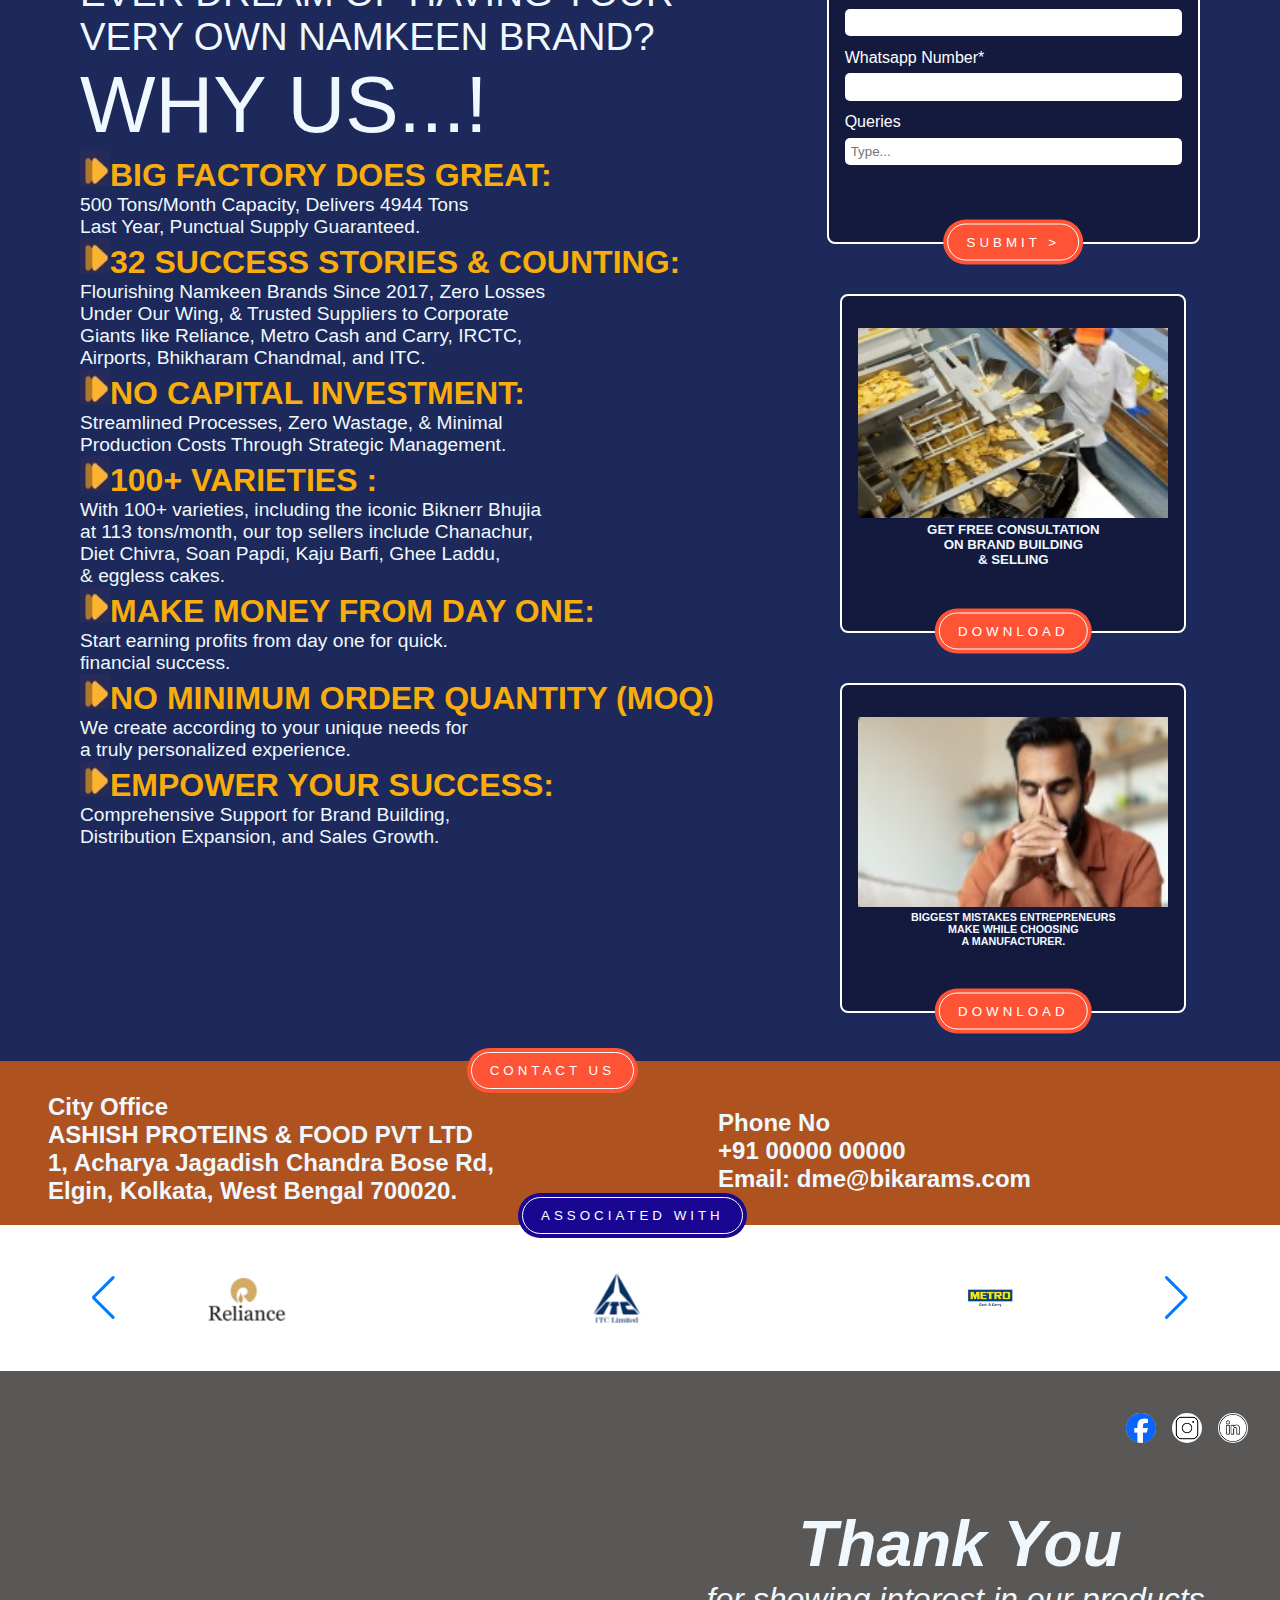
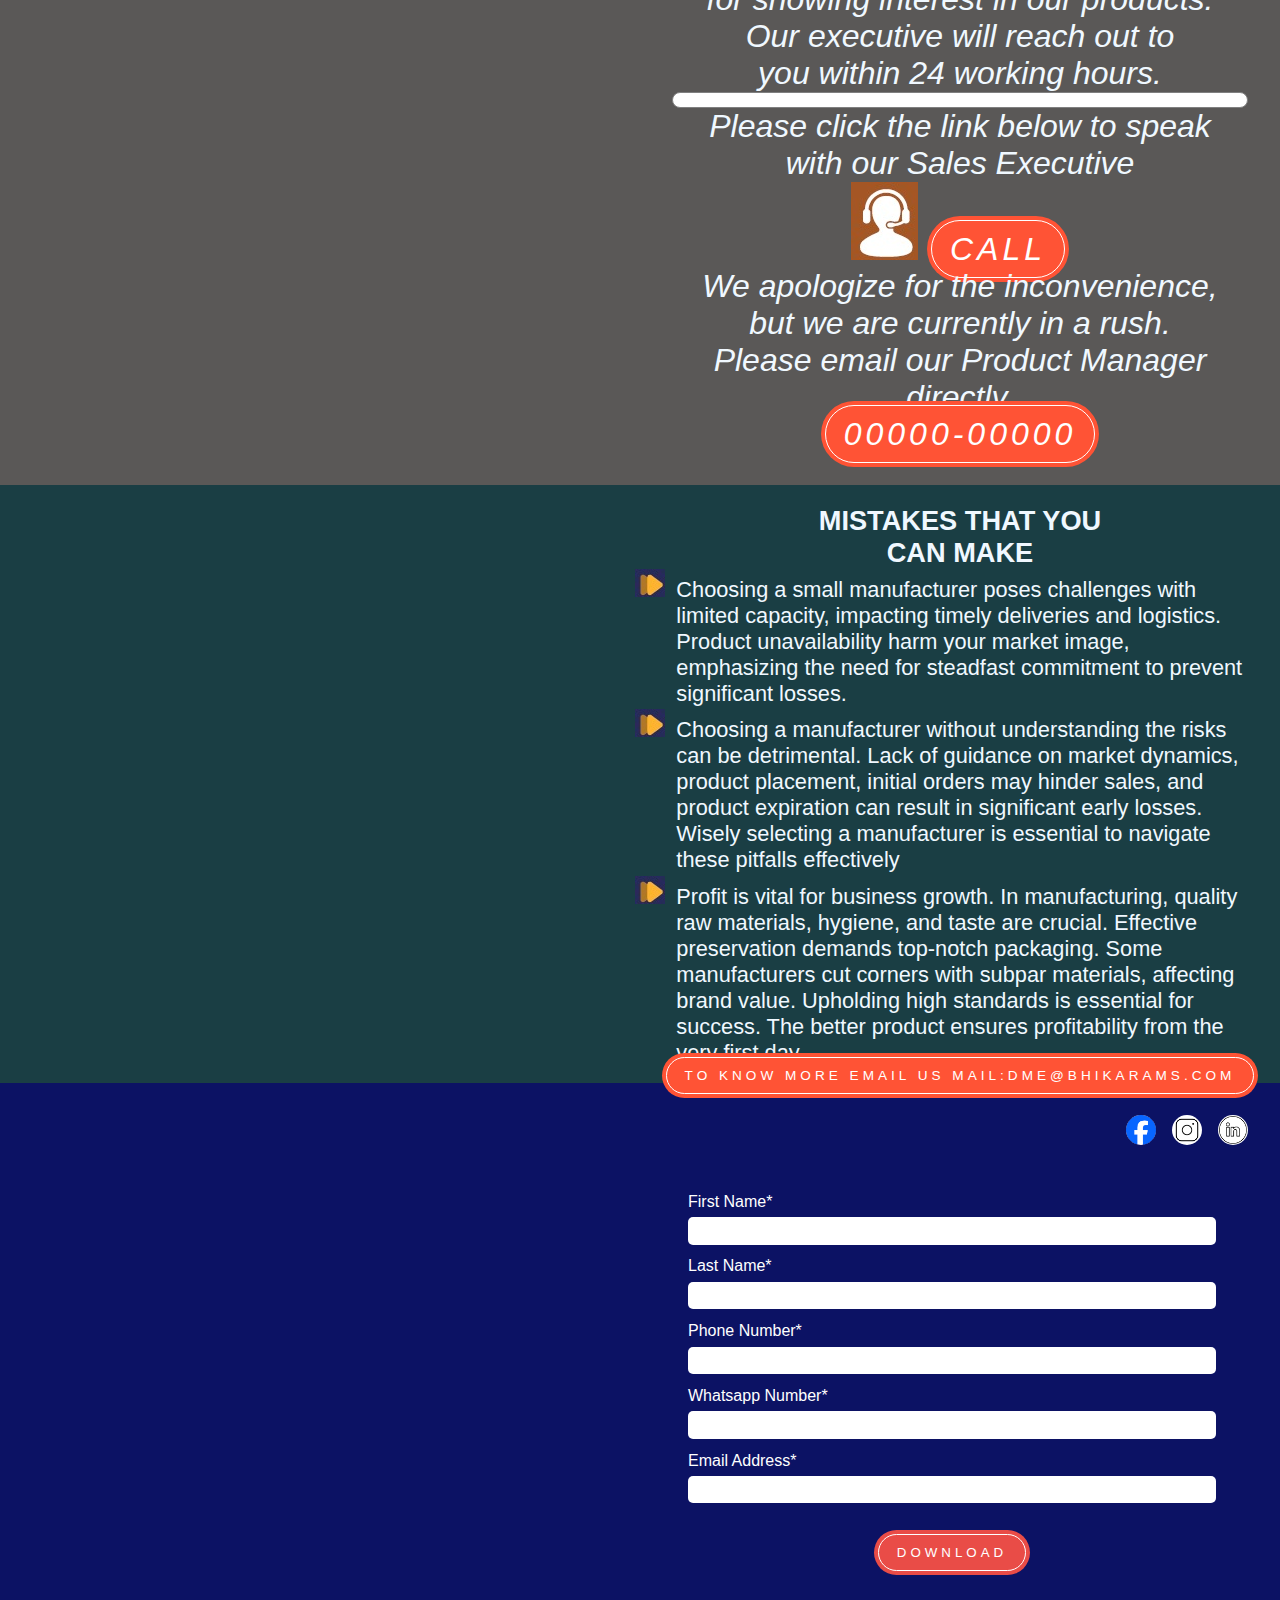
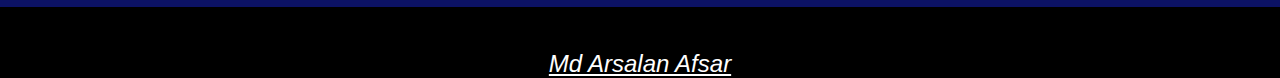
==== commit 8809554a: "." ====
--- a/index.html
+++ b/index.html
@@ -498,6 +498,16 @@
         </div>
       </div>
     </section>
+
+    <section>
+      <div class="foot">
+        Designed & Developed by<br /><a
+          target="_blank"
+          href="https://www.linkedin.com/in/md-arsalan-afsar-b52b73237/"
+          >Md Arsalan Afsar</a
+        >
+      </div>
+    </section>
     <script
       src="https://cdn.jsdelivr.net/npm/bootstrap@5.3.2/dist/js/bootstrap.bundle.min.js"
       integrity="sha384-C6RzsynM9kWDrMNeT87bh95OGNyZPhcTNXj1NW7RuBCsyN/o0jlpcV8Qyq46cDfL"
--- a/css/style.css
+++ b/css/style.css
@@ -372,3 +372,19 @@
   margin: 0 auto;
   margin-top: 1em;
 }
+
+
+.foot{
+  font-size: 1.5em;
+  padding-top: 15px;
+  display: flex;
+  flex-direction: column;
+  align-items: center;
+  background-color: black;
+}
+.foot a{
+  font-style: italic;
+  cursor: pointer;
+  text-decoration: underline;
+  color: #ffffff;
+}